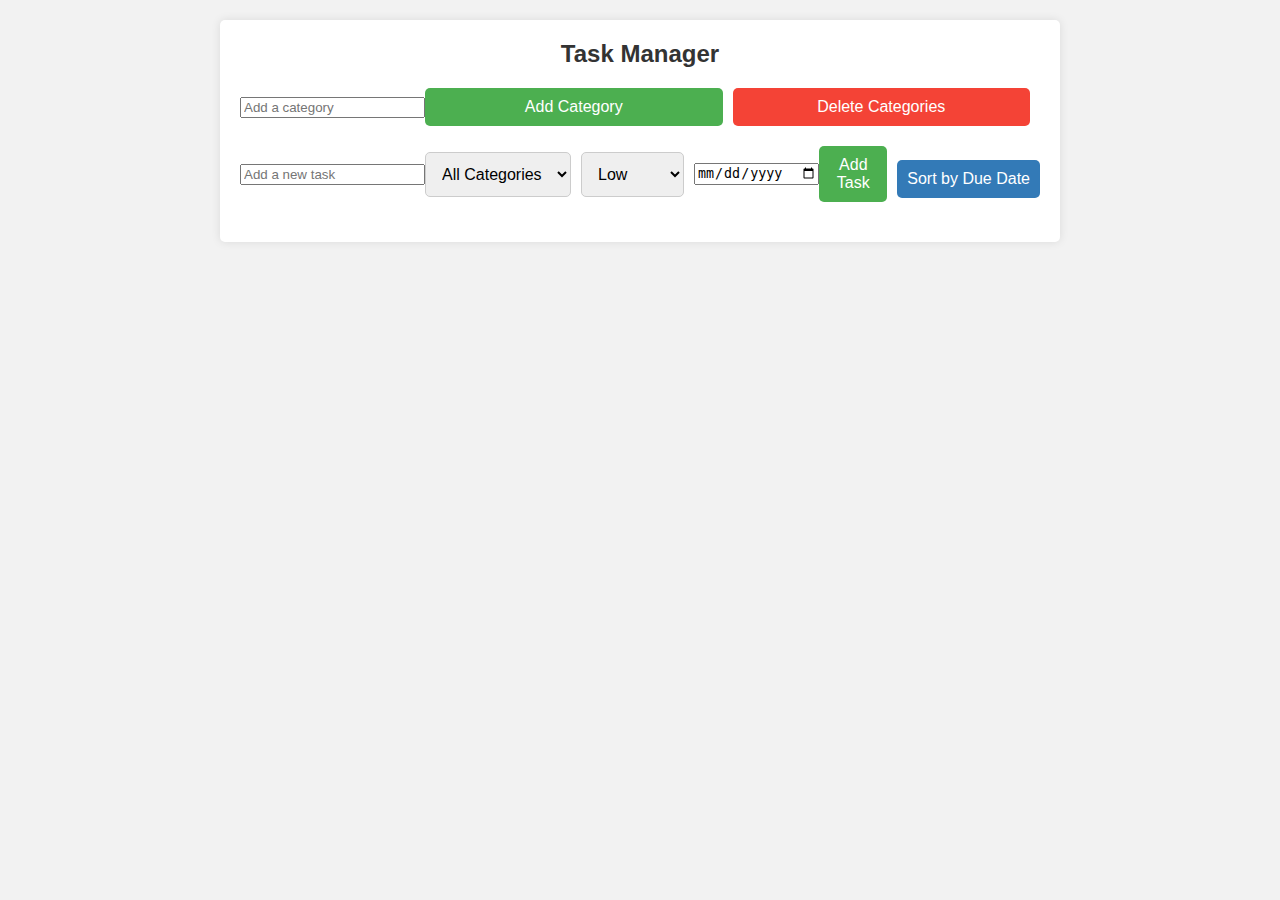
==== index.html @ 56785b9b "first commit" ====
<!DOCTYPE html>
<html lang="en">
<head>
    <meta charset="UTF-8">
    <meta name="viewport" content="width=device-width, initial-scale=1.0">
    <link rel="stylesheet" href="styles.css">
    <title>Task Manager</title>
</head>
<body>
    <div class="container">
        <h1>Task Manager</h1>
        <div class="category-form">
            <input type="text" id="categoryInput" placeholder="Add a category">
            <button class="category-button" onclick="addCategory()">Add Category</button>
            <button class="delete-categories-button" onclick="deleteCategories()">Delete Categories</button>
        </div>
        <div class="task-form">
            <input type="text" id="taskInput" placeholder="Add a new task">
            <select id="categoryDropdown">
                <option value="">All Categories</option>
                <!-- Categories will be added here -->
            </select>
            <select id="priorityDropdown">
                <option value="low">Low</option>
                <option value="medium">Medium</option>
                <option value="high">High</option>
            </select>
            <input type="date" id="dueDateInput"> <!-- Add a due date input -->
            <button class="add-button" onclick="addTask()">Add Task</button>
            <button class="sort-button" onclick="sortTasksByDueDate()">Sort by Due Date</button> <!-- Add Sort button -->
        </div>
        <ul id="taskList" class="task-list">
            <!-- Tasks will be added here -->
        </ul>
    </div>
    <script src="script.js"></script>
</body>
</html>
---- styles.css ----
/* Reset some default styles */
body, h1, ul {
    margin: 0;
    padding: 0;
}

/* Improved styling for the task manager */
body {
    font-family: Arial, sans-serif;
    background-color: #f2f2f2;
    margin: 0;
}

.container {
    max-width: 800px;
    margin: 20px auto;
    background-color: #ffffff;
    border-radius: 5px;
    box-shadow: 0 0 10px rgba(0, 0, 0, 0.1);
    padding: 20px;
}

h1 {
    text-align: center;
    color: #333;
    margin-bottom: 20px;
    font-size: 24px;
}

.category-form,
.task-form {
    display: flex;
    align-items: center;
    margin-bottom: 20px;
}

.category-input,
.task-input,
.category-button,
.add-button,
.delete-categories-button,
#categoryDropdown,
#priorityDropdown {
    padding: 10px;
    border: 1px solid #ccc;
    border-radius: 5px;
    margin-right: 10px;
    flex: 1;
}

.category-button,
.add-button {
    background-color: #4CAF50;
    color: #fff;
    border: none;
    cursor: pointer;
    transition: background-color 0.3s ease;
    font-size: 16px;
}

.category-button:hover,
.add-button:hover {
    background-color: #45a049;
}

/* Styling for the Delete Categories button */
.delete-categories-button {
    background-color: #f44336; /* Red color for the Delete Categories button */
    color: #fff;
    border: none;
    cursor: pointer;
    transition: background-color 0.3s ease;
    font-size: 16px;
}

.delete-categories-button:hover {
    background-color: #d32f2f; /* Darker red on hover */
}

.task-list {
    list-style: none;
    padding: 0;
}

.task {
    background-color: #fff;
    border: 1px solid #ccc;
    border-radius: 5px;
    margin-bottom: 15px; /* Increased spacing */
    padding: 15px; /* Increased padding */
    display: flex;
    justify-content: space-between;
    align-items: center;
}

.task:hover {
    background-color: #f2f2f2;
}

.task-text {
    flex: 1;
    font-size: 18px;
}

.task-category {
    background-color: #4CAF50;
    color: #fff;
    padding: 2px 5px;
    border-radius: 5px;
    margin-right: 10px;
    font-size: 14px;
}

.task-priority {
    background-color: #ff9800; /* Orange color for low priority */
    color: #fff;
    padding: 2px 5px;
    border-radius: 5px;
    margin-right: 10px;
    font-size: 14px;
}

.task-priority.medium {
    background-color: #2196F3; /* Blue color for medium priority */
}

.task-priority.high {
    background-color: #f44336; /* Red color for high priority */
}

/* Make the Complete button green */
.complete-button {
    background-color: #4CAF50; /* Green color */
    color: #fff;
    border: none;
    cursor: pointer;
    padding: 5px 10px;
    border-radius: 5px;
    transition: background-color 0.3s ease;
    font-size: 14px;
}

.complete-button:hover {
    background-color: #45a049; /* Darker green on hover */
}

/* Make the delete button red */
.delete-button {
    background-color: #fe0000; /* Red color */
    color: #fff;
    border: none;
    cursor: pointer;
    padding: 5px 10px;
    border-radius: 5px;
    transition: background-color 0.3s ease;
    font-size: 14px;
}

.delete-button:hover {
    background-color: #cc0e0e; /* Darker red on hover */
}

/* Increase the size of input fields */
.category-input,
.task-input,
#categoryDropdown,
#priorityDropdown {
    padding: 12px; /* Increase padding for larger input fields */
    font-size: 16px; /* Increase font size for larger text */
}

.sort-button {
    background-color: #337ab7; /* Blue color */
    color: #fff;
    border: none;
    cursor: pointer;
    padding: 10px;
    border-radius: 5px;
    transition: background-color 0.3s ease;
    font-size: 16px;
    margin-top: 10px; /* Add some spacing at the top */
}

.sort-button:hover {
    background-color: #286090; /* Darker blue on hover */
}
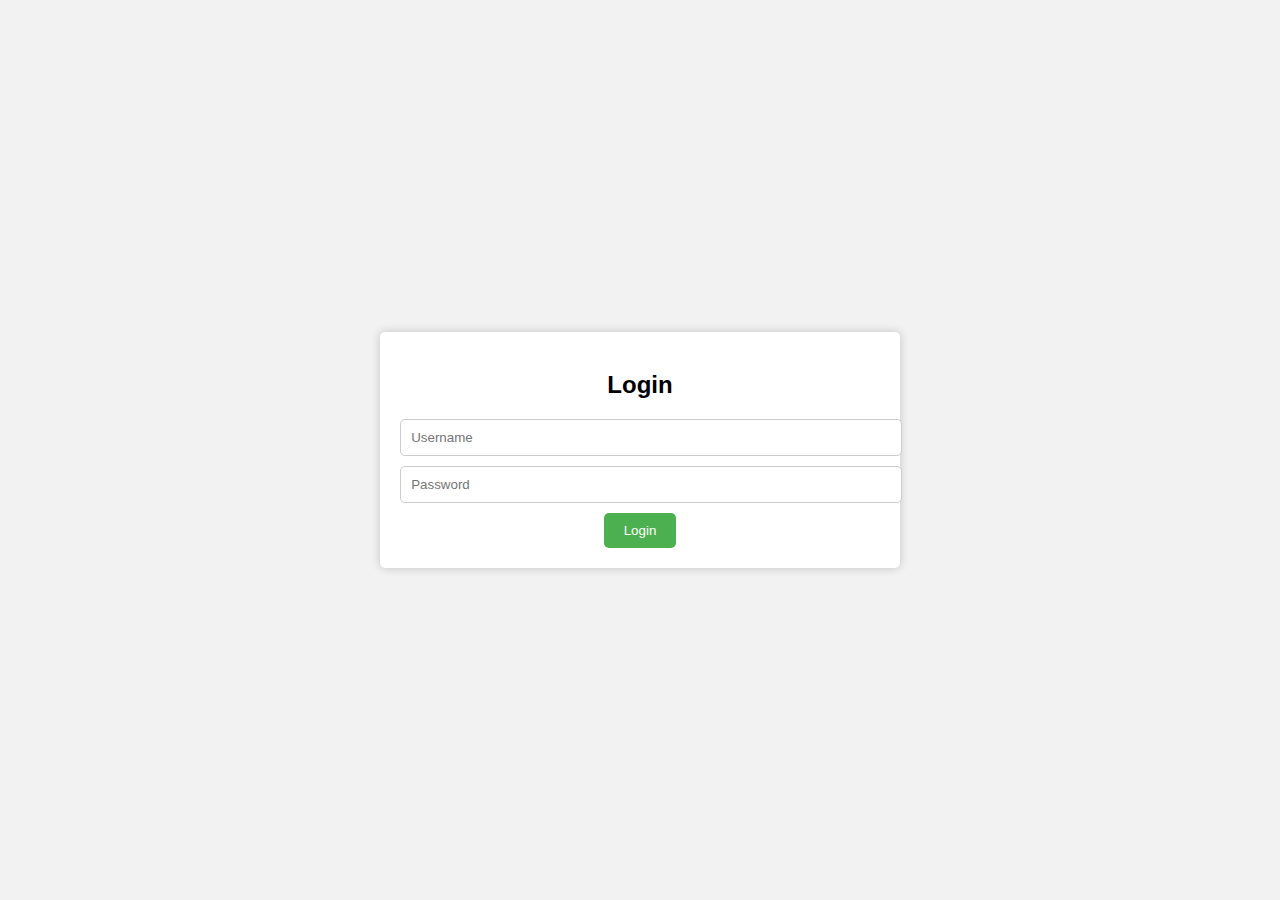
==== commit 53151174: "GGSGS" ====
--- a/index.html
+++ b/index.html
@@ -3,41 +3,79 @@
 <head>
     <meta charset="UTF-8">
     <meta name="viewport" content="width=device-width, initial-scale=1.0">
-    <link rel="stylesheet" href="styles.css">
-    <title>Task Manager</title>
+    <title>Login</title>
+    <style>
+        body {
+            font-family: Arial, sans-serif;
+            background-color: #f2f2f2;
+            display: flex;
+            justify-content: center;
+            align-items: center;
+            height: 100vh;
+            margin: 0;
+        }
+
+        .login-container {
+            background-color: #fff;
+            border-radius: 5px;
+            box-shadow: 0 0 10px rgba(0, 0, 0, 0.2);
+            padding: 20px;
+            text-align: center;
+        }
+
+        h2 {
+            margin-bottom: 20px;
+        }
+
+        input[type="text"],
+        input[type="password"] {
+            width: 100%;
+            padding: 10px;
+            margin-bottom: 10px;
+            border: 1px solid #ccc;
+            border-radius: 5px;
+        }
+
+        button {
+            background-color: #4CAF50;
+            color: #fff;
+            border: none;
+            padding: 10px 20px;
+            border-radius: 5px;
+            cursor: pointer;
+        }
+
+        button:hover {
+            background-color: #45a049;
+        }
+    </style>
 </head>
 <body>
-    <div class="container">
-        <h1>Task Manager</h1>
-        <div class="category-form">
-            <input type="text" id="categoryInput" placeholder="Add a category">
-            <button class="category-button" onclick="addCategory()">Add Category</button>
-            <button class="delete-categories-button" onclick="deleteCategories()">Delete Categories</button>
-        </div>
-        <div class="task-form">
-            <input type="text" id="taskInput" placeholder="Add a new task">
-            <select id="categoryDropdown">
-                <option value="">All Categories</option>
-                <!-- Categories will be added here -->
-            </select>
-            <select id="priorityDropdown">
-                <option value="low">Low</option>
-                <option value="medium">Medium</option>
-                <option value="high">High</option>
-            </select>
-            <input type="date" id="dueDateInput"> <!-- Add a due date input -->
-            <button class="add-button" onclick="addTask()">Add Task</button>
-            <button class="sort-button" onclick="sortTasksByDueDate()">Sort by Due Date</button> <!-- Add Sort button -->
-        </div>
-        <ul id="taskList" class="task-list">
-            <!-- Tasks will be added here -->
-        </ul>
+    <div class="login-container">
+        <h2>Login</h2>
+        <form id="loginForm">
+            <input type="text" id="username" placeholder="Username" required>
+            <input type="password" id="password" placeholder="Password" required>
+            <button type="submit">Login</button>
+        </form>
     </div>
-    <script src="script.js"></script>
+
+    <script>
+        document.getElementById("loginForm").addEventListener("submit", function (e) {
+            e.preventDefault();
+
+            // Retrieve the entered username and password
+            const username = document.getElementById("username").value;
+            const password = document.getElementById("password").value;
+
+            // Check if both fields are non-empty
+            if (username && password) {
+                // Redirect to the task manager (replace 'task_manager.html' with the actual URL)
+                window.location.href = 'task_manager.html';
+            } else {
+                alert("Please enter both username and password.");
+            }
+        });
+    </script>
 </body>
 </html>
-
-
-
-
-
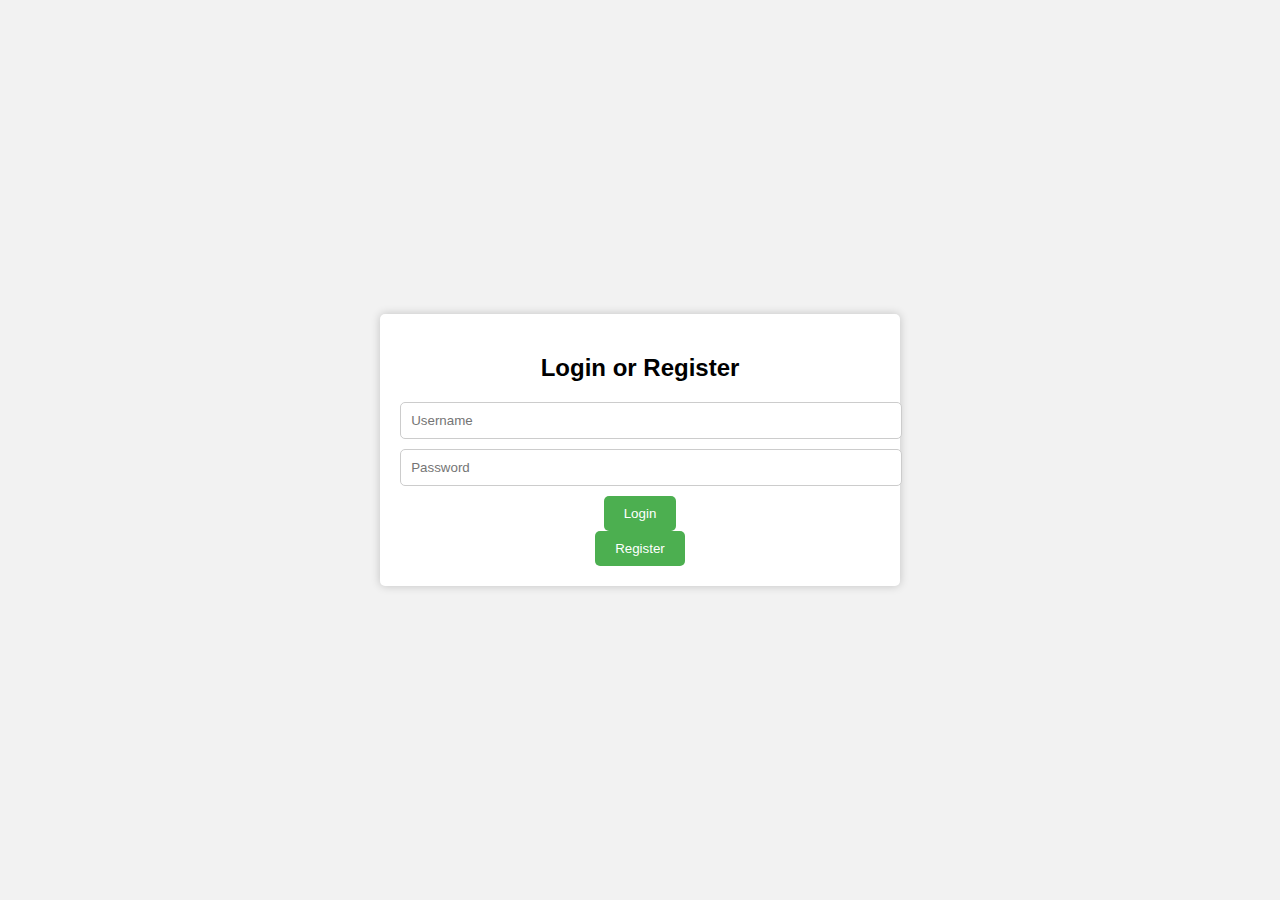
==== commit 4911348d: "Change the Login" ====
--- a/index.html
+++ b/index.html
@@ -3,7 +3,7 @@
 <head>
     <meta charset="UTF-8">
     <meta name="viewport" content="width=device-width, initial-scale=1.0">
-    <title>Login</title>
+    <title>Login and Registration</title>
     <style>
         body {
             font-family: Arial, sans-serif;
@@ -48,32 +48,103 @@
         button:hover {
             background-color: #45a049;
         }
+
+        .logout-button {
+            background-color: #f44336;
+        }
     </style>
 </head>
 <body>
     <div class="login-container">
-        <h2>Login</h2>
+        <h2>Login or Register</h2>
         <form id="loginForm">
             <input type="text" id="username" placeholder="Username" required>
             <input type="password" id="password" placeholder="Password" required>
             <button type="submit">Login</button>
         </form>
+        <button id="registerButton">Register</button>
+        <button id="logoutButton" class="logout-button" style="display:none;">Logout</button>
     </div>
 
     <script>
-        document.getElementById("loginForm").addEventListener("submit", function (e) {
+        // Check if a user is already logged in
+        const loggedInUser = localStorage.getItem('loggedInUser');
+
+        if (loggedInUser) {
+            document.getElementById('username').value = loggedInUser;
+            document.getElementById('logoutButton').style.display = 'inline-block';
+        }
+
+        // Login event
+        document.getElementById('loginForm').addEventListener('submit', function (e) {
             e.preventDefault();
+            
+            const username = document.getElementById('username').value;
+            const password = document.getElementById('password').value;
 
-            // Retrieve the entered username and password
-            const username = document.getElementById("username").value;
-            const password = document.getElementById("password").value;
+            const storedUser = localStorage.getItem(username);
 
-            // Check if both fields are non-empty
+            if (storedUser && JSON.parse(storedUser).password === password) {
+                alert('Login successful!');
+                localStorage.setItem('loggedInUser', username);
+                document.getElementById('logoutButton').style.display = 'inline-block';
+            } else {
+                alert('Invalid credentials. Please try again or register.');
+            }
+        });
+
+        // Register event
+        document.getElementById('registerButton').addEventListener('click', function () {
+            const username = document.getElementById('username').value;
+            const password = document.getElementById('password').value;
+
             if (username && password) {
-                // Redirect to the task manager (replace 'task_manager.html' with the actual URL)
-                window.location.href = 'task_manager.html';
+                localStorage.setItem(username, JSON.stringify({ password }));
+                alert('Registration successful! You can now log in.');
             } else {
-                alert("Please enter both username and password.");
+                alert('Please enter both a username and password.');
+            }
+        });
+
+        // Logout event
+        document.getElementById('logoutButton').addEventListener('click', function () {
+            localStorage.removeItem('loggedInUser');
+            document.getElementById('username').value = '';
+            document.getElementById('password').value = '';
+            document.getElementById('logoutButton').style.display = 'none';
+        });
+        function redirectToTaskManager() {
+            window.location.href = 'task_manager.html'; // Replace with the actual URL
+        }
+
+        // Handle redirection after login or registration
+        function handleRedirection(username) {
+            localStorage.setItem('loggedInUser', username);
+            document.getElementById('logoutButton').style.display = 'inline-block';
+            redirectToTaskManager();
+        }
+
+        // Login event
+        document.getElementById('loginForm').addEventListener('submit', function (e) {
+            e.preventDefault();
+            // ... (login logic)
+            if (storedUser && JSON.parse(storedUser).password === password) {
+                alert('Login successful!');
+                handleRedirection(username);
+            } else {
+                alert('Invalid credentials. Please try again or register.');
+            }
+        });
+
+        // Register event
+        document.getElementById('registerButton').addEventListener('click', function () {
+            // ... (registration logic)
+            if (username && password) {
+                localStorage.setItem(username, JSON.stringify({ password }));
+                alert('Registration successful! You can now log in.');
+                handleRedirection(username);
+            } else {
+                alert('Please enter both a username and password.');
             }
         });
     </script>
